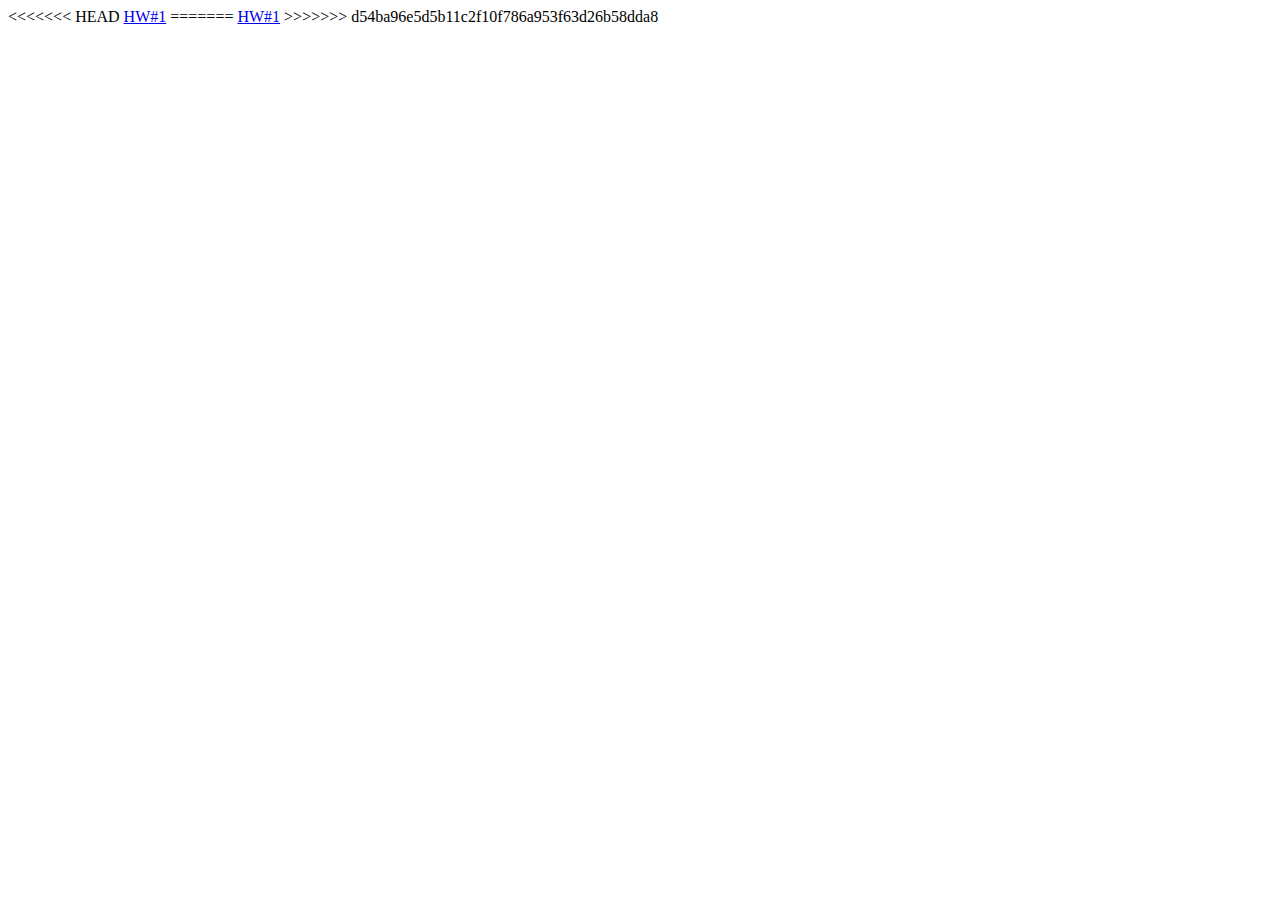
==== index.html @ 0ae9ddab "Completed homework push" ====
<!DOCTYPE html>
<html lang="en">
<head>
    <meta charset="UTF-8">
    <meta name="viewport" content="width=<device-width>, initial-scale=1.0">
    <title>Document</title>
</head>
<body>
<<<<<<< HEAD
    <a href="hw1.html" alt="HomeWork#1">HW#1</a>
=======
    <a href="HW #1/index.html" alt="HomeWork#1">HW#1</a>
>>>>>>> d54ba96e5d5b11c2f10f786a953f63d26b58dda8
</body>
</html>
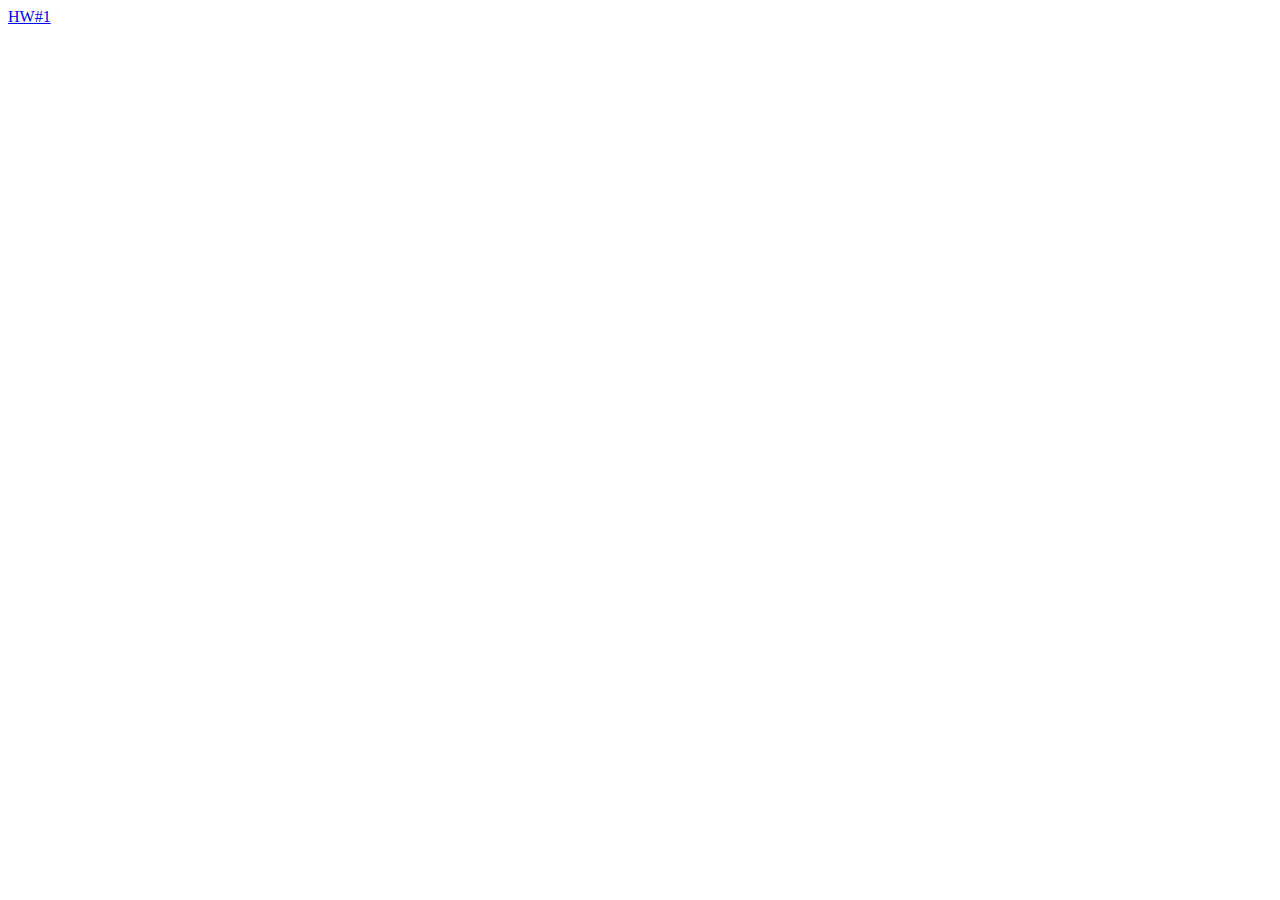
==== commit 8d9c01f9: "edited link on index" ====
--- a/index.html
+++ b/index.html
@@ -6,10 +6,6 @@
     <title>Document</title>
 </head>
 <body>
-<<<<<<< HEAD
     <a href="hw1.html" alt="HomeWork#1">HW#1</a>
-=======
-    <a href="HW #1/index.html" alt="HomeWork#1">HW#1</a>
->>>>>>> d54ba96e5d5b11c2f10f786a953f63d26b58dda8
 </body>
 </html>
